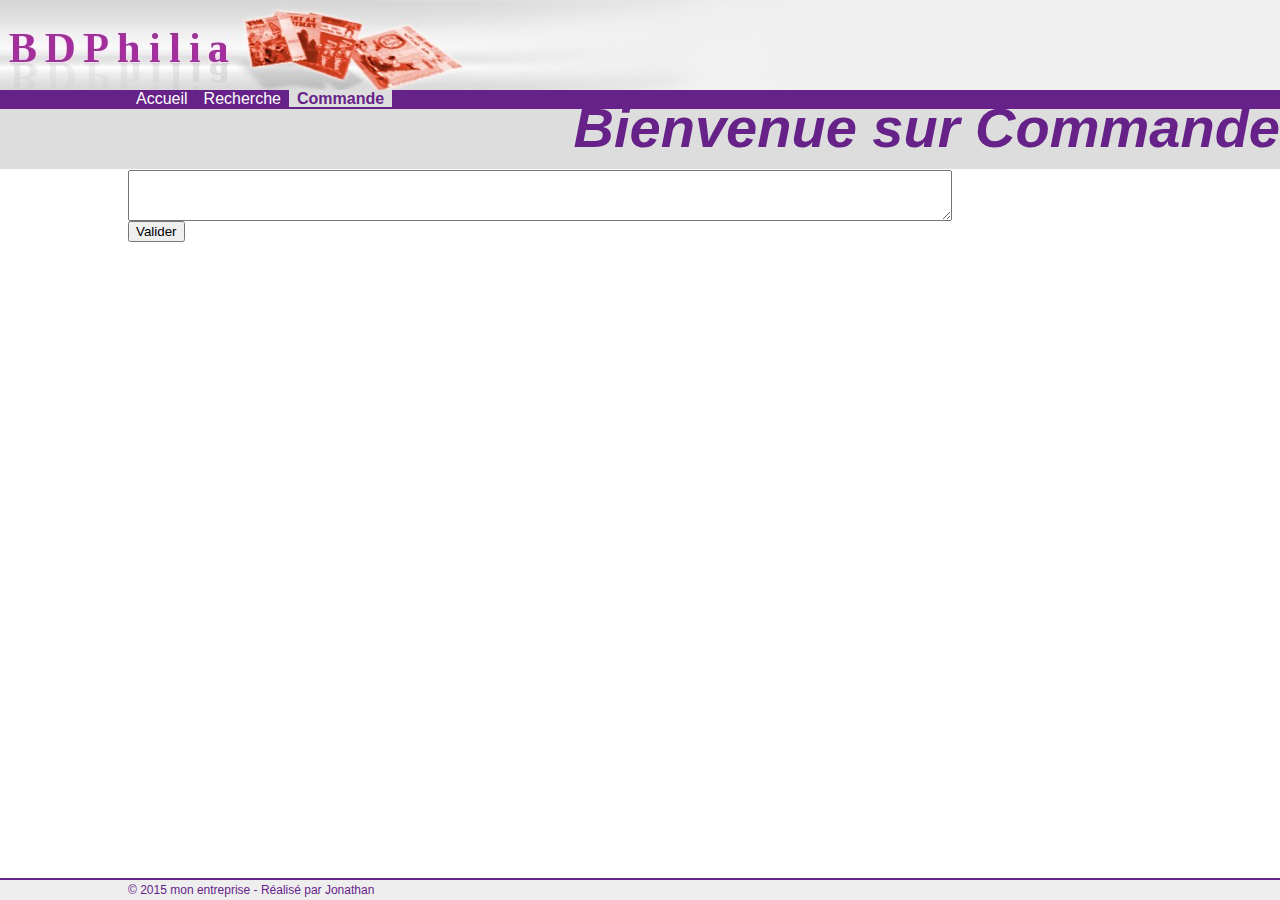
==== mytp/commande.htm @ b4edb246 "correction ajax" ====
<html>
	<head>
            <meta content="text/html; charset=UTF-8" http-equiv="Content-Type">
            <title>Commande</title>
            <style type="text/css" media="screen">
                    @import url("lib/style.css");
            </style>
            <script language="javascript" type="text/javascript" src="lib/affiche.js"></script>
            <script language="javascript" type="text/javascript" src="lib/menu.js"></script>
            <script language="javascript" type="text/javascript" src="lib/toolkit.js"></script>
            <script language="javascript" type="text/javascript" src="lib/bd.js"></script>
            <script language="javascript" type="text/javascript" src="lib/commande.js"></script>
	</head>
        <body onload="initCommande();">

                <script language="javascipt" type="text/javascript" >
                    document.write(afficheTout("commande.htm"));
                </script>
                <div id="blockRecherche">
                    <textarea id="txtArea" rows="3" cols="100"></textarea>
                    <br />
                    <input id="valider" type="button" value="Valider" />
                </div>
		<div id="blockDroit">
                    
                    <div id="voirtxt">                     
                    </div>

                </div>
		<script language="javascipt" type="text/javascript" >
                    document.write(affichePagePied());
                </script>
	</body>
</html>
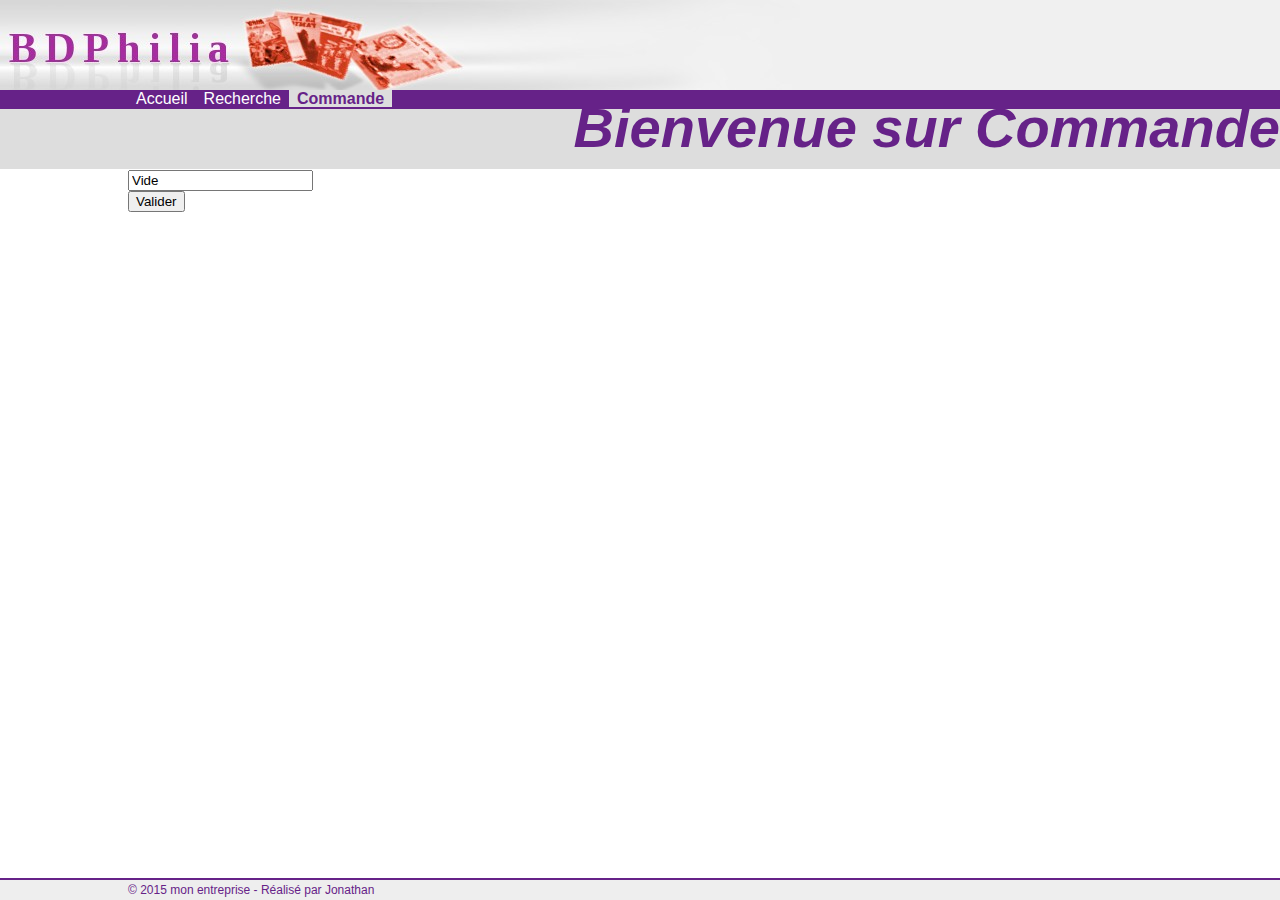
==== commit 227d114b: "correction ajax" ====
--- a/mytp/commande.htm
+++ b/mytp/commande.htm
@@ -11,19 +11,19 @@
             <script language="javascript" type="text/javascript" src="lib/bd.js"></script>
             <script language="javascript" type="text/javascript" src="lib/commande.js"></script>
 	</head>
-        <body onload="initCommande();">
+        <body onload="ajaxsearch.init();">
 
                 <script language="javascipt" type="text/javascript" >
                     document.write(afficheTout("commande.htm"));
                 </script>
-                <div id="blockRecherche">
-                    <textarea id="txtArea" rows="3" cols="100"></textarea>
+                <div id="blockCommande">
+                    <input id="ajaxsearchQuery" name="ajaxsearchQuery" type="text" value="Vide" />
                     <br />
-                    <input id="valider" type="button" value="Valider" />
+                    <input id="ajaxsearchBtn" type="button" value="Valider"/>
                 </div>
 		<div id="blockDroit">
                     
-                    <div id="voirtxt">                     
+                    <div id="ajaxsearchResult">                     
                     </div>
 
                 </div>
